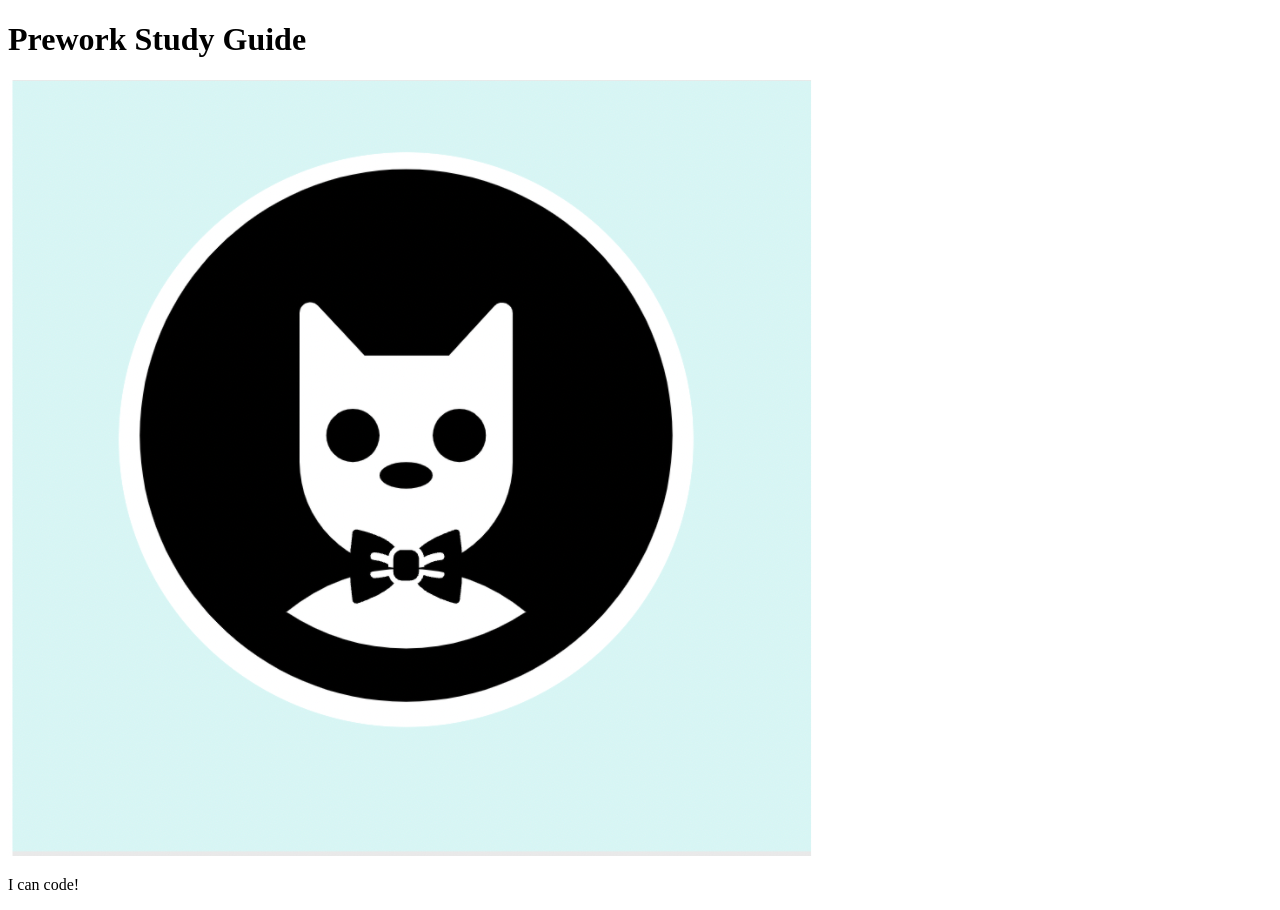
==== prework-study-guide/prework-study-guide/index.html @ b0269fdc "add starter code" ====
<!DOCTYPE html>
<html lang="en">
  <head>
    <meta charset="UTF-8" />
    <meta http-equiv="X-UA-Compatible" content="IE=edge" />
    <meta name="viewport" content="width=device-width, initial-scale=1.0" />
    <title>Prework Study Guide</title>
  </head>
  <body>
    <header id="top">
      <h1>Prework Study Guide</h1>
      <img src="./assets/bowtie-cat.png" alt="Profile image of cat wearing a bow tie." />
    </header>
    <main>
      <!-- Student code goes here -->
    </main>

    <footer>
      <p>I can code!</p>
    </footer>
  </body>
</html>
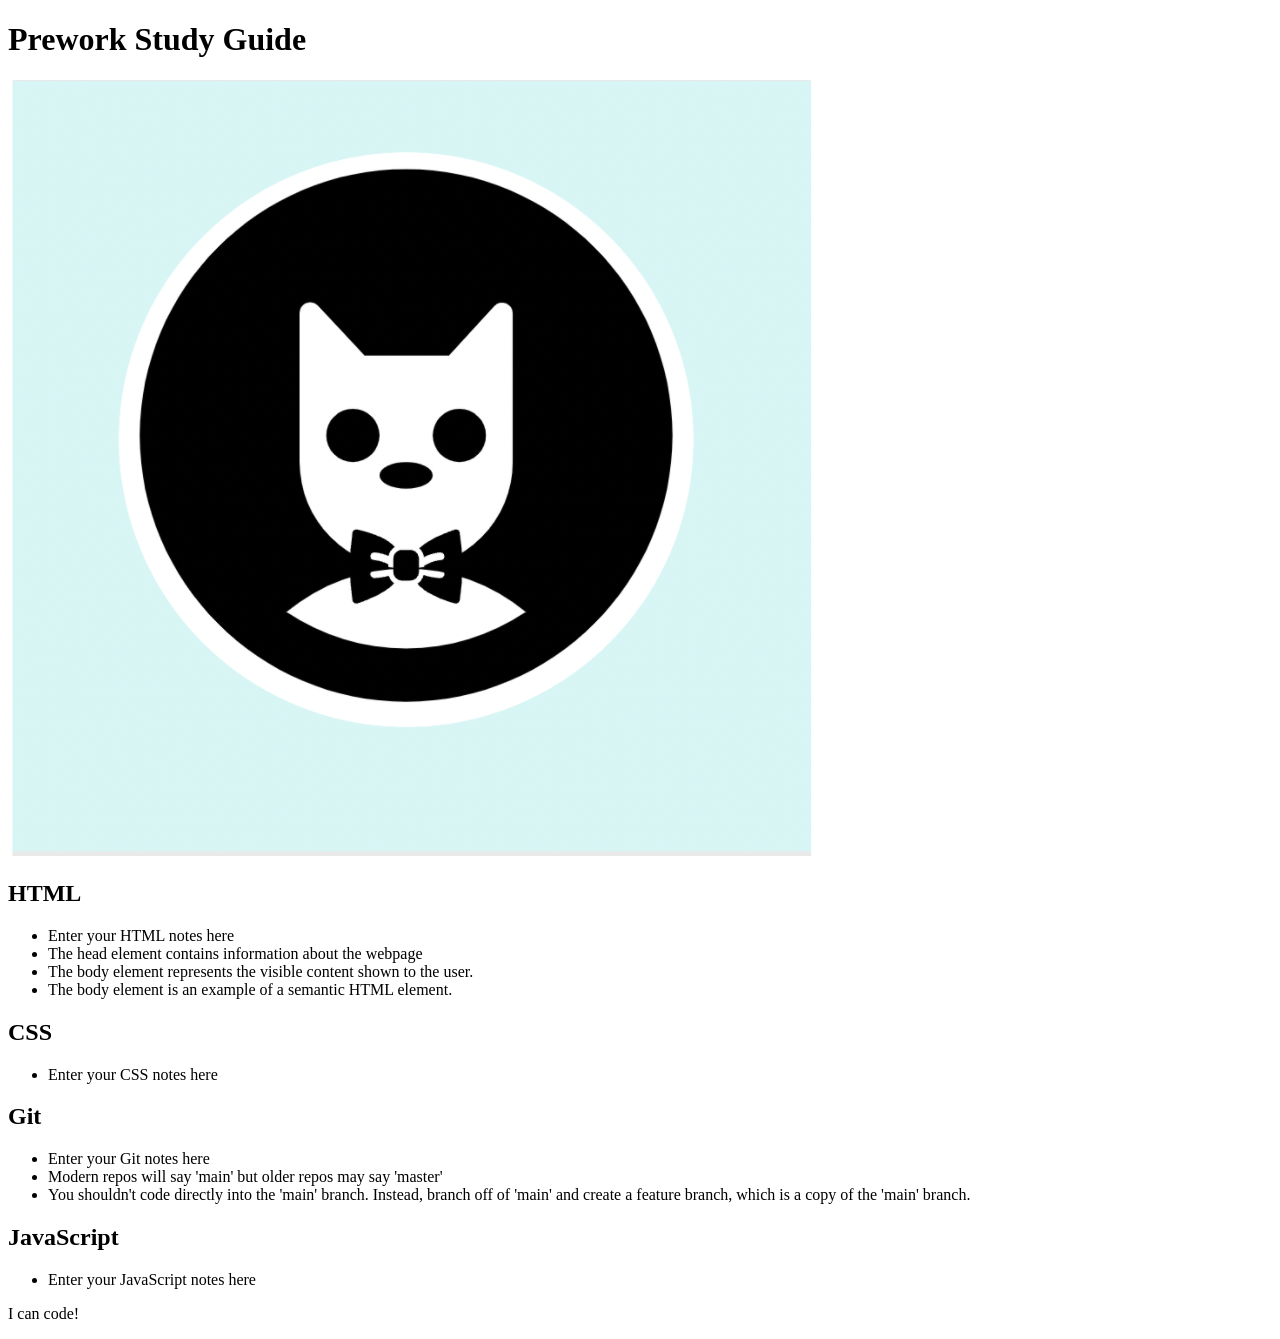
==== commit f9c80ec9: "added code to HTML file" ====
--- a/prework-study-guide/prework-study-guide/index.html
+++ b/prework-study-guide/prework-study-guide/index.html
@@ -12,7 +12,41 @@
       <img src="./assets/bowtie-cat.png" alt="Profile image of cat wearing a bow tie." />
     </header>
     <main>
-      <!-- Student code goes here -->
+      <section class="card" id="html-section">
+      <h2>HTML</h2>
+      <ul>
+        <li>Enter your HTML notes here</li>
+        <li>The head element contains information about the webpage</li>
+        <li>The body element represents the visible content shown to the user.</li>
+        <li>The body element is an example of a semantic HTML element.</li>
+        
+      </ul>
+      </section>
+
+      <section class="card" id="css-section">
+        <h2>CSS</h2>
+        <ul>
+          <li>Enter your CSS notes here</li>
+        </ul>
+      </section>
+
+      <section class="card" id="git-section">
+        <h2>Git</h2>
+        <ul>
+          <li>Enter your Git notes here</li>
+          <li>Modern repos will say 'main' but older repos may say 'master'</li>
+          <li>You shouldn't code directly into the 'main' branch. Instead, branch off of 'main' and create a feature branch, which is a copy of the 'main' branch.</li>
+        </ul>
+      </section>
+
+      <section class="card" id="javascript-section">
+        <h2>JavaScript</h2>
+        <ul>
+          <li>Enter your JavaScript notes here</li>
+        </ul>
+      </section>
+
+
     </main>
 
     <footer>
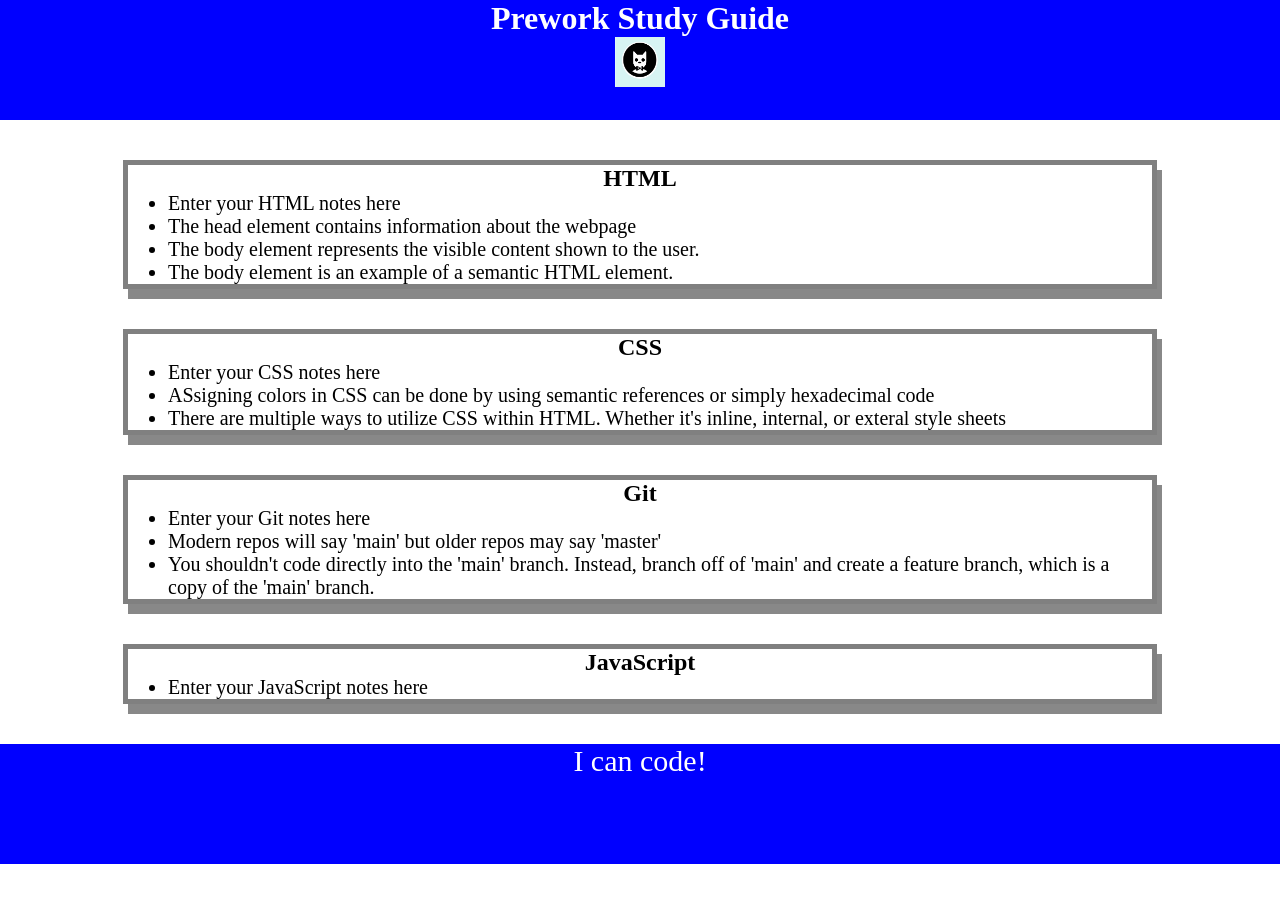
==== commit 45aee012: "added CSS to project" ====
--- a/prework-study-guide/prework-study-guide/index.html
+++ b/prework-study-guide/prework-study-guide/index.html
@@ -4,6 +4,7 @@
     <meta charset="UTF-8" />
     <meta http-equiv="X-UA-Compatible" content="IE=edge" />
     <meta name="viewport" content="width=device-width, initial-scale=1.0" />
+    <link rel="stylesheet" href="./assets/style.css">
     <title>Prework Study Guide</title>
   </head>
   <body>
@@ -27,6 +28,9 @@
         <h2>CSS</h2>
         <ul>
           <li>Enter your CSS notes here</li>
+          <li>ASsigning colors in CSS can be done by using semantic references or simply hexadecimal code</li>
+          <li>There are multiple ways to utilize CSS within HTML. Whether it's inline, internal, or exteral style sheets</li>
+          
         </ul>
       </section>
 
--- a/prework-study-guide/prework-study-guide/assets/style.css
+++ b/prework-study-guide/prework-study-guide/assets/style.css
@@ -0,0 +1,42 @@
+* {
+    margin: 0;
+    padding: 0;
+}
+
+header,
+footer {
+    width: 100%;
+    height: 120px;
+    background-color: blue;
+    color: white;
+}
+
+h1,
+h2 {
+    text-align: center;
+}
+
+img {
+    display: block;
+    height: 50px;
+    width: 50px;
+    margin-left: auto;
+    margin-right: auto;
+}
+
+ul {
+    padding-left: 40px;
+    font-size: 20px;
+}
+
+p {
+    text-align: center;
+    font-size: 30px;
+}
+
+.card {
+    width: 80%;
+  margin: 40px auto;
+border: 5px solid gray;
+box-shadow: 5px 10px #888888;
+}   
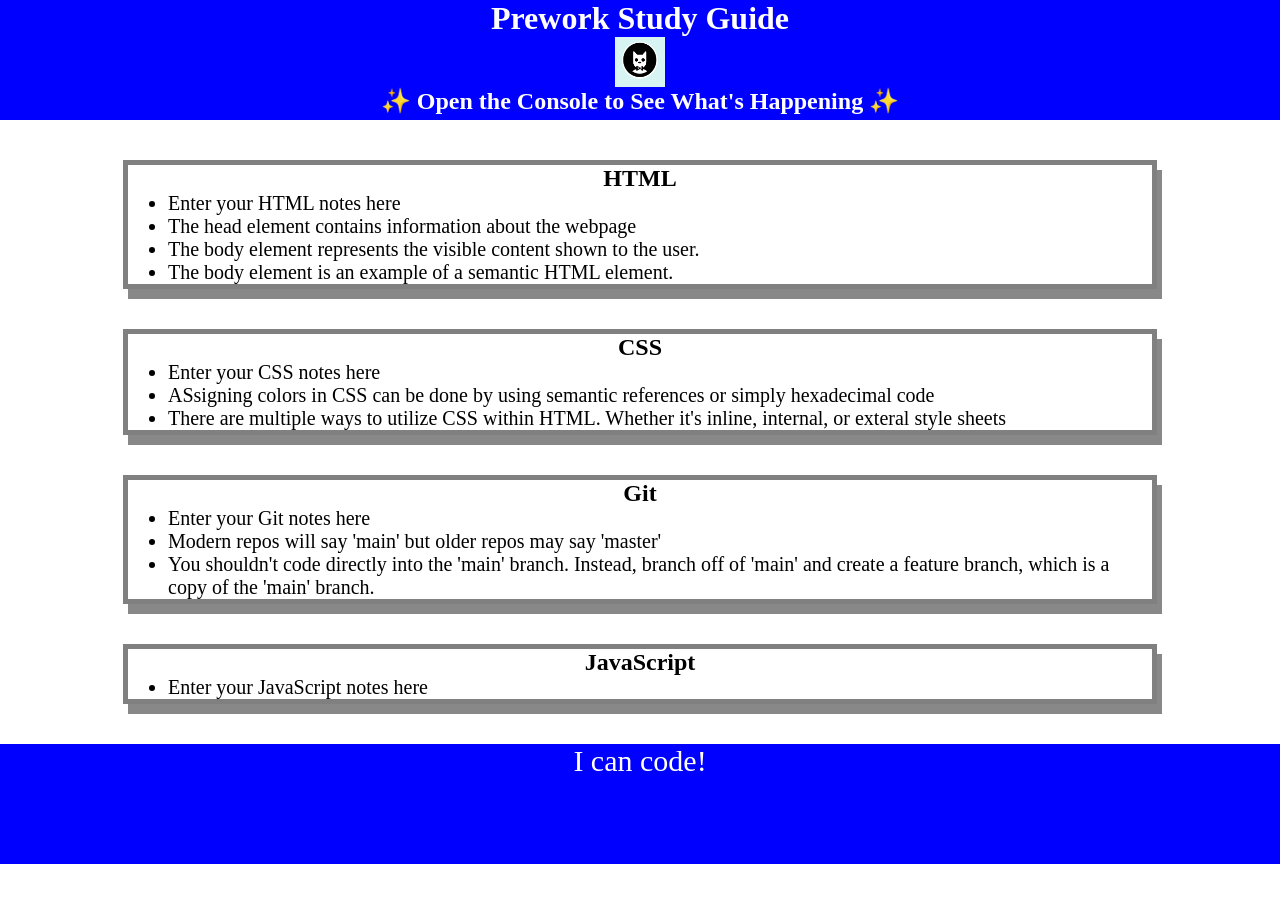
==== commit d6e6c735: "Add JavaScript to Prework Study Guide Application" ====
--- a/prework-study-guide/prework-study-guide/index.html
+++ b/prework-study-guide/prework-study-guide/index.html
@@ -11,6 +11,7 @@
     <header id="top">
       <h1>Prework Study Guide</h1>
       <img src="./assets/bowtie-cat.png" alt="Profile image of cat wearing a bow tie." />
+      <h2>✨ Open the Console to See What's Happening ✨</h2>
     </header>
     <main>
       <section class="card" id="html-section">
@@ -56,5 +57,6 @@
     <footer>
       <p>I can code!</p>
     </footer>
+    <script src="./assets/script.js"></script>
   </body>
 </html>
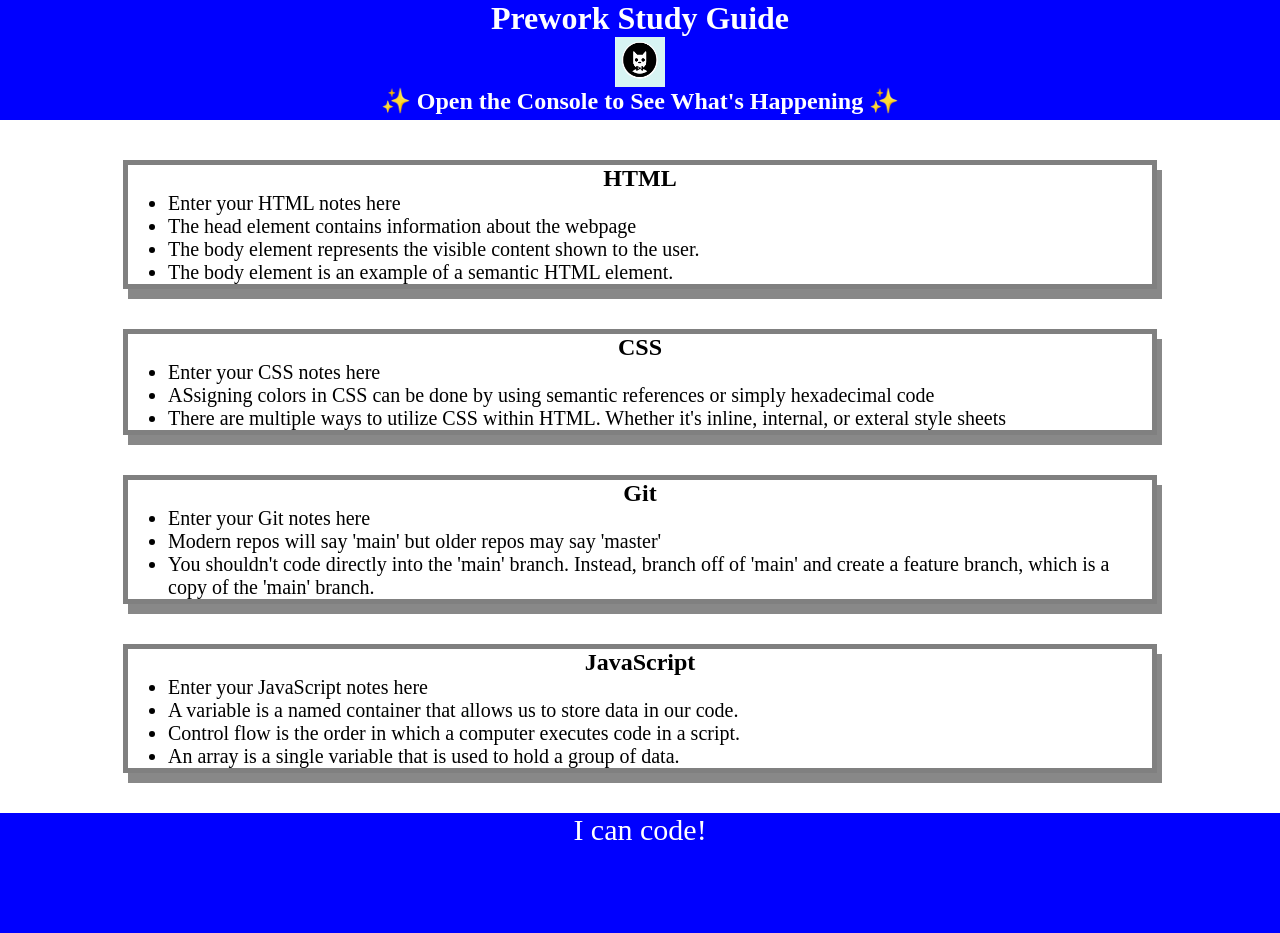
==== commit 0144587c: "Added JavaScript to Prework study guide application." ====
--- a/prework-study-guide/prework-study-guide/index.html
+++ b/prework-study-guide/prework-study-guide/index.html
@@ -48,6 +48,9 @@
         <h2>JavaScript</h2>
         <ul>
           <li>Enter your JavaScript notes here</li>
+          <li>A variable is a named container that allows us to store data in our code.</li>
+          <li>Control flow is the order in which a computer executes code in a script.</li>
+          <li>An array is a single variable that is used to hold a group of data. </li>
         </ul>
       </section>
 
